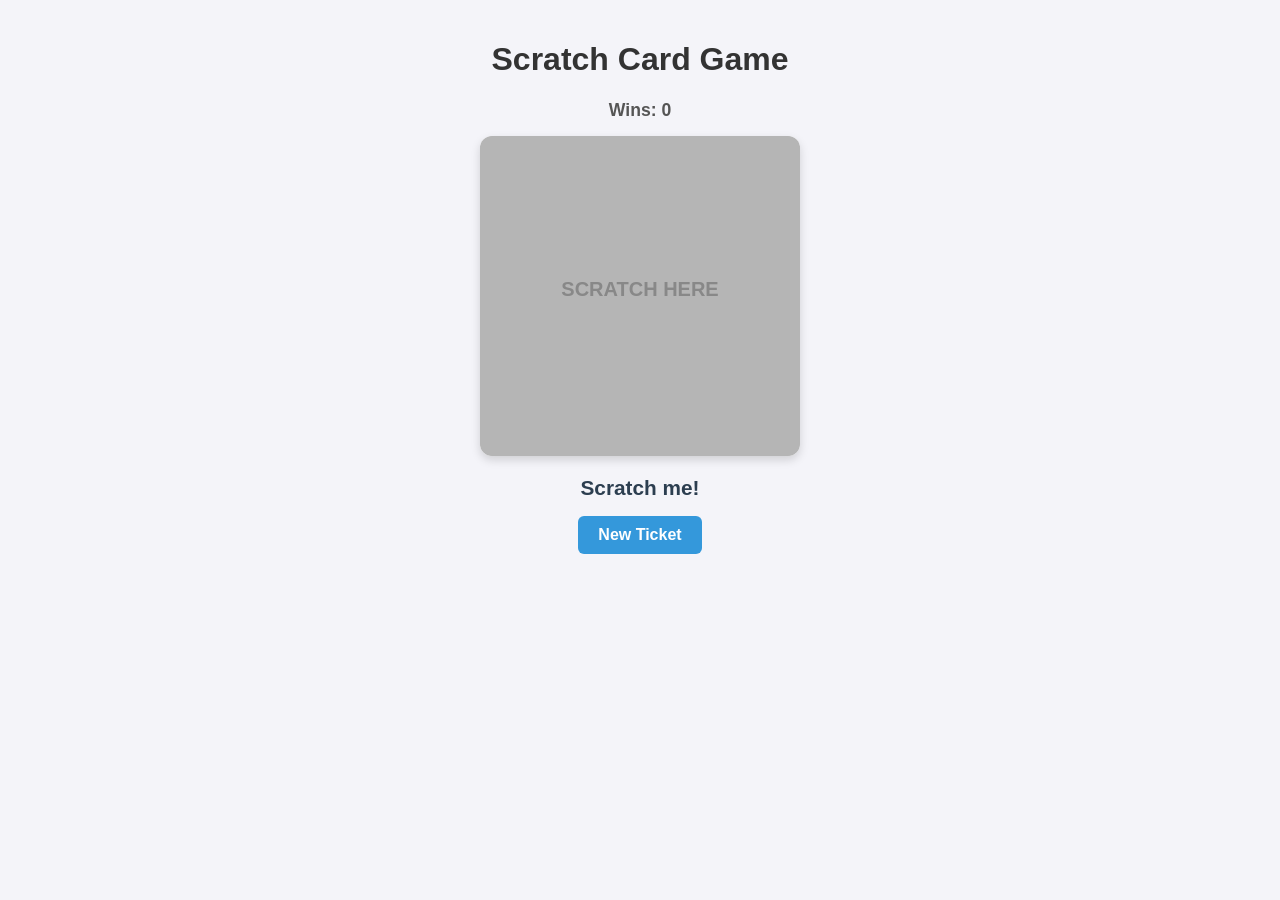
==== index.html @ eedbe90a "added all core functions" ====
<!DOCTYPE html>
<html lang="en">
<head>
<meta charset="UTF-8">
  <meta name="viewport" content="width=device-width, initial-scale=1.0">
    <title>Scratch Card</title>
    <style>
body {
    font-family: Arial, sans-serif;
  display: flex;
flex-direction: column;
    align-items: center;
background-color: #f4f4f9;
    margin: 0;
padding: 20px;
}
h1 {
  color: #333;
}
#win-counter {
  margin-bottom: 15px;
  font-size: 1.1rem;
  font-weight: bold;
  color: #555;
}
    .card-container {
position: relative;
width: 320px;
      height: 320px;
border-radius: 12px;
      overflow: hidden;
box-shadow: 0 4px 10px rgba(0, 0, 0, 0.15);
  user-select: none;
    }
.grid {
    display: grid;
  grid-template-columns: repeat(3, 1fr);
    grid-template-rows: repeat(3, 1fr);
width: 100%;
    height: 100%;
background-color: #ffffff;
}
    .grid-cell {
display: flex;
    justify-content: center;
align-items: center;
    font-size: 2.2rem;
border: 1px dashed #e0e0e0;
    box-sizing: border-box;
}
#scratch-canvas {
  position: absolute;
top: 0;
  left: 0;
cursor: pointer;
  touch-action: none;
}
#message {
    margin-top: 20px;
  font-size: 1.3rem;
    font-weight: bold;
min-height: 30px;
    color: #2c3e50;
}
button {
  margin-top: 10px;
    padding: 10px 20px;
font-size: 1rem;
    font-weight: bold;
color: #fff;
    background-color: #3498db;
border: none;
    border-radius: 6px;
cursor: pointer;
    transition: background-color 0.2s;
}
button:hover {
    background-color: #2980b9;
}
    </style>
</head>
<body>
<h1>Scratch Card Game</h1>
<div id="win-counter">Wins: 0</div>
  <div class="card-container">
    <div class="grid" id="symbols-grid">
      <div class="grid-cell"></div>
  <div class="grid-cell"></div>
      <div class="grid-cell"></div>
  <div class="grid-cell"></div>
      <div class="grid-cell"></div>
  <div class="grid-cell"></div>
      <div class="grid-cell"></div>
  <div class="grid-cell"></div>
      <div class="grid-cell"></div>
    </div>
<canvas id="scratch-canvas" width="320" height="320"></canvas>
  </div>
<div id="message">Scratch to reveal your prize!</div>
  <button id="reset-btn">New Ticket</button>
<script>
const canvas = document.getElementById('scratch-canvas');
 const ctx = canvas.getContext('2d');
  const cells = document.querySelectorAll('.grid-cell');
   const messageEl = document.getElementById('message');
    const resetBtn = document.getElementById('reset-btn');
     const winCounterEl = document.getElementById('win-counter');
const SYMBOLS = ['💎', '⭐️', '🍒', '7️⃣', '🍀', '🔔'];
const WIN_PATTERNS = [
  [0, 1, 2], [3, 4, 5], [6, 7, 8],
  [0, 3, 6], [1, 4, 7], [2, 5, 8],
  [0, 4, 8], [2, 4, 6]
];
let isScratching = false;
let isGameOver = false;
let totalWins = 0;
    function initGame() {
isGameOver = false;
  messageEl.textContent = "Scratch me!";
   const symbolsList = generateSymbols();
    cells.forEach((cell, index) => {
cell.textContent = symbolsList[index];
});
ctx.globalCompositeOperation = 'source-over';
  ctx.fillStyle = '#b5b5b5';
   ctx.fillRect(0, 0, canvas.width, canvas.height);
    ctx.fillStyle = '#888888';
ctx.font = 'bold 20px Arial';
  ctx.textAlign = 'center';
   ctx.fillText('SCRATCH HERE', canvas.width / 2, canvas.height / 2);
}
function checkWinState(arr) {
  for (let pattern of WIN_PATTERNS) {
    const [a, b, c] = pattern;
    if (arr[a] && arr[a] === arr[b] && arr[a] === arr[c]) {
      return true;
    }
  }
  return false;
}
function generateSymbols() {
    const isWinner = Math.random() < 0.4;
let board = Array(9).fill(null);
  if (isWinner) {
   const pattern = WIN_PATTERNS[Math.floor(Math.random() * WIN_PATTERNS.length)];
    const sym = SYMBOLS[Math.floor(Math.random() * SYMBOLS.length)];
     pattern.forEach(idx => board[idx] = sym);
      for (let i = 0; i < 9; i++) {
       if (!board[i]) {
        board[i] = SYMBOLS[Math.floor(Math.random() * SYMBOLS.length)];
       }
      }
  } else {
   do {
    for (let i = 0; i < 9; i++) {
     board[i] = SYMBOLS[Math.floor(Math.random() * SYMBOLS.length)];
    }
   } while (checkWinState(board));
}
return board;
}
function getMousePos(e) {
const rect = canvas.getBoundingClientRect();
  const clientX = e.touches ? e.touches[0].clientX : e.clientX;
   const clientY = e.touches ? e.touches[0].clientY : e.clientY;
    return {
x: clientX - rect.left,
  y: clientY - rect.top
};
}
function scratch(e) {
    if (!isScratching || isGameOver) return;
const { x, y } = getMousePos(e);
  ctx.globalCompositeOperation = 'destination-out';
   ctx.beginPath();
    ctx.arc(x, y, 25, 0, Math.PI * 2);
ctx.fill();
  checkScratchPercentage();
}
function checkScratchPercentage() {
const imageData = ctx.getImageData(0, 0, canvas.width, canvas.height);
  const pixels = imageData.data;
   let clearedPixels = 0;
    for (let i = 3; i < pixels.length; i += 4) {
if (pixels[i] === 0) {
  clearedPixels++;
}
}
const percentage = (clearedPixels / (canvas.width * canvas.height)) * 100;
  if (percentage > 50 && !isGameOver) {
   isGameOver = true;
    ctx.clearRect(0, 0, canvas.width, canvas.height);
     evaluateWin();
}
}
function evaluateWin() {
const symbolsArray = Array.from(cells).map(cell => cell.textContent);
  let winner = checkWinState(symbolsArray);
  if (winner) {
   totalWins++;
   winCounterEl.textContent = "Wins: " + totalWins;
   messageEl.textContent = "WINNER";
    messageEl.style.color = "#27ae60";
} else {
  messageEl.textContent = "LOSER";
   messageEl.style.color = "#c0392b";
}
}
canvas.addEventListener('mousedown', () => isScratching = true);
 canvas.addEventListener('mouseup', () => isScratching = false);
  canvas.addEventListener('mousemove', scratch);
canvas.addEventListener('touchstart', (e) => {
isScratching = true;
  scratch(e);
});
canvas.addEventListener('touchend', () => isScratching = false);
 canvas.addEventListener('touchmove', scratch);
resetBtn.addEventListener('click', initGame);
initGame();
</script>
</body>
</html>
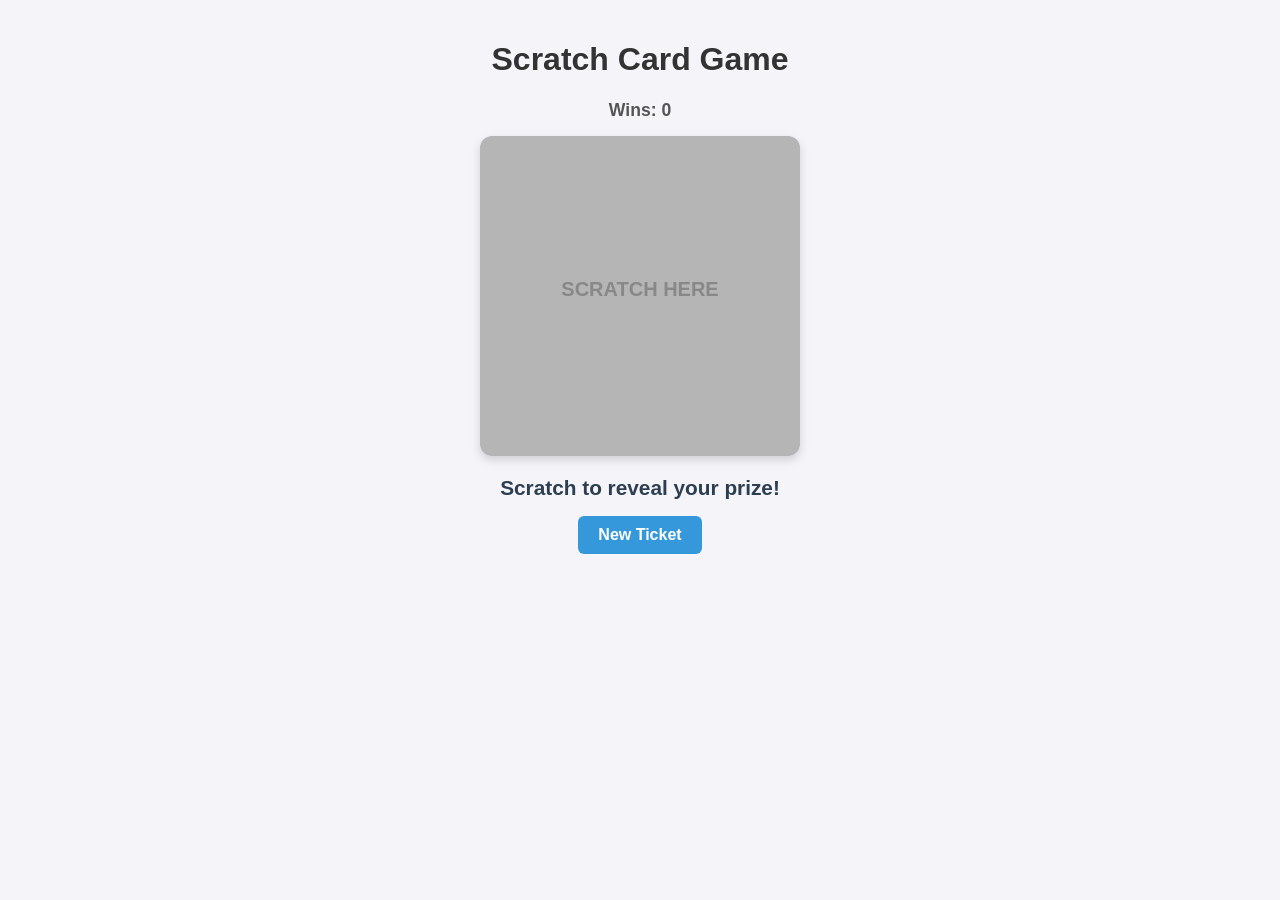
==== commit 16288b70: "implemented web browsers built in audio API" ====
--- a/index.html
+++ b/index.html
@@ -13,6 +13,7 @@
 background-color: #f4f4f9;
     margin: 0;
 padding: 20px;
+    overflow-x: hidden;
 }
 h1 {
   color: #333;
@@ -55,6 +56,15 @@
 cursor: pointer;
   touch-action: none;
 }
+#confetti-canvas {
+  position: fixed;
+  top: 0;
+  left: 0;
+  width: 100vw;
+  height: 100vh;
+  pointer-events: none;
+  z-index: 999;
+}
 #message {
     margin-top: 20px;
   font-size: 1.3rem;
@@ -80,6 +90,7 @@
     </style>
 </head>
 <body>
+<canvas id="confetti-canvas"></canvas>
 <h1>Scratch Card Game</h1>
 <div id="win-counter">Wins: 0</div>
   <div class="card-container">
@@ -101,7 +112,9 @@
 <script>
 const canvas = document.getElementById('scratch-canvas');
  const ctx = canvas.getContext('2d');
-  const cells = document.querySelectorAll('.grid-cell');
+  const confettiCanvas = document.getElementById('confetti-canvas');
+   const confettiCtx = confettiCanvas.getContext('2d');
+    const cells = document.querySelectorAll('.grid-cell');
    const messageEl = document.getElementById('message');
     const resetBtn = document.getElementById('reset-btn');
      const winCounterEl = document.getElementById('win-counter');
@@ -114,9 +127,73 @@
 let isScratching = false;
 let isGameOver = false;
 let totalWins = 0;
+let particles = [];
+let audioCtx = null;
+function initAudio() {
+  if (!audioCtx) {
+    audioCtx = new (window.AudioContext || window.webkitAudioContext)();
+  }
+}
+function playScratchSound() {
+  initAudio();
+  if (!audioCtx) return;
+  const bufferSize = audioCtx.sampleRate * 0.04;
+  const buffer = audioCtx.createBuffer(1, bufferSize, audioCtx.sampleRate);
+  const data = buffer.getChannelData(0);
+  for (let i = 0; i < bufferSize; i++) {
+    data[i] = Math.random() * 2 - 1;
+  }
+  const noise = audioCtx.createBufferSource();
+  noise.buffer = buffer;
+  const filter = audioCtx.createBiquadFilter();
+  filter.type = 'bandpass';
+  filter.frequency.value = 1200;
+  noise.connect(filter);
+  filter.connect(audioCtx.destination);
+  noise.start();
+}
+function playWinSound() {
+  initAudio();
+  if (!audioCtx) return;
+  const notes = [523.25, 659.25, 783.99, 1046.50];
+  notes.forEach((freq, index) => {
+    const osc = audioCtx.createOscillator();
+    const gain = audioCtx.createGain();
+    osc.frequency.value = freq;
+    osc.connect(gain);
+    gain.connect(audioCtx.destination);
+    const startTime = audioCtx.currentTime + index * 0.1;
+    osc.start(startTime);
+    gain.gain.setValueAtTime(0.1, startTime);
+    gain.gain.exponentialRampToValueAtTime(0.001, startTime + 0.3);
+    osc.stop(startTime + 0.3);
+  });
+}
+function playLoseSound() {
+  initAudio();
+  if (!audioCtx) return;
+  const osc = audioCtx.createOscillator();
+  const gain = audioCtx.createGain();
+  osc.type = 'sawtooth';
+  osc.frequency.setValueAtTime(200, audioCtx.currentTime);
+  osc.frequency.linearRampToValueAtTime(100, audioCtx.currentTime + 0.3);
+  osc.connect(gain);
+  gain.connect(audioCtx.destination);
+  osc.start();
+  gain.gain.setValueAtTime(0.1, audioCtx.currentTime);
+  gain.gain.exponentialRampToValueAtTime(0.001, audioCtx.currentTime + 0.3);
+  osc.stop(audioCtx.currentTime + 0.3);
+}
+function resizeConfetti() {
+  confettiCanvas.width = window.innerWidth;
+  confettiCanvas.height = window.innerHeight;
+}
+window.addEventListener('resize', resizeConfetti);
+resizeConfetti();
     function initGame() {
 isGameOver = false;
-  messageEl.textContent = "Scratch me!";
+  messageEl.textContent = "Scratch to reveal your prize!";
+   particles = [];
    const symbolsList = generateSymbols();
     cells.forEach((cell, index) => {
 cell.textContent = symbolsList[index];
@@ -175,6 +252,7 @@
    ctx.beginPath();
     ctx.arc(x, y, 25, 0, Math.PI * 2);
 ctx.fill();
+  playScratchSound();
   checkScratchPercentage();
 }
 function checkScratchPercentage() {
@@ -199,13 +277,49 @@
   if (winner) {
    totalWins++;
    winCounterEl.textContent = "Wins: " + totalWins;
-   messageEl.textContent = "WINNER";
+   messageEl.textContent = "🎉 WINNER! You got 3 in a line!";
     messageEl.style.color = "#27ae60";
+    launchConfetti();
+    playWinSound();
 } else {
-  messageEl.textContent = "LOSER";
+  messageEl.textContent = "❌ Try Again! No line matched.";
    messageEl.style.color = "#c0392b";
-}
-}
+   playLoseSound();
+}
+}
+function launchConfetti() {
+  for (let i = 0; i < 100; i++) {
+    particles.push({
+      x: window.innerWidth / 2,
+      y: window.innerHeight / 2,
+      vx: (Math.random() - 0.5) * 12,
+      vy: (Math.random() - 0.7) * 12,
+      size: Math.random() * 8 + 4,
+      color: ['#f1c40f', '#e74c3c', '#3498db', '#2ecc71', '#9b59b6'][Math.floor(Math.random() * 5)],
+      alpha: 1
+    });
+  }
+}
+function updateConfetti() {
+  confettiCtx.clearRect(0, 0, confettiCanvas.width, confettiCanvas.height);
+  particles.forEach((p, index) => {
+    p.x += p.vx;
+    p.y += p.vy;
+    p.vy += 0.4;
+    p.alpha -= 0.01;
+    if (p.alpha <= 0) {
+      particles.splice(index, 1);
+      return;
+    }
+    confettiCtx.save();
+    confettiCtx.globalAlpha = p.alpha;
+    confettiCtx.fillStyle = p.color;
+    confettiCtx.fillRect(p.x, p.y, p.size, p.size);
+    confettiCtx.restore();
+  });
+  requestAnimationFrame(updateConfetti);
+}
+updateConfetti();
 canvas.addEventListener('mousedown', () => isScratching = true);
  canvas.addEventListener('mouseup', () => isScratching = false);
   canvas.addEventListener('mousemove', scratch);
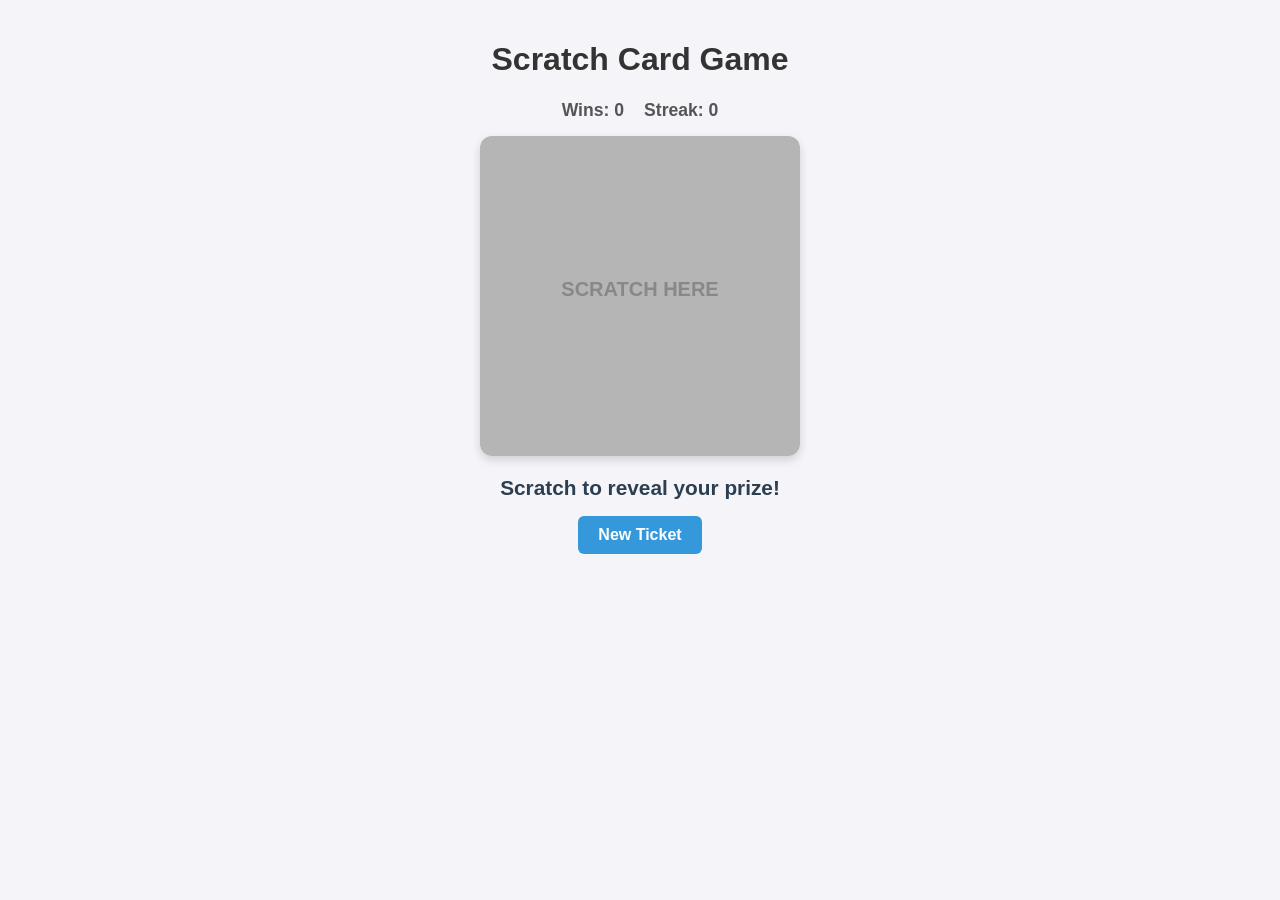
==== commit 93753098: "win streak counter" ====
--- a/index.html
+++ b/index.html
@@ -18,7 +18,9 @@
 h1 {
   color: #333;
 }
-#win-counter {
+#stats-container {
+  display: flex;
+  gap: 20px;
   margin-bottom: 15px;
   font-size: 1.1rem;
   font-weight: bold;
@@ -92,7 +94,10 @@
 <body>
 <canvas id="confetti-canvas"></canvas>
 <h1>Scratch Card Game</h1>
-<div id="win-counter">Wins: 0</div>
+<div id="stats-container">
+  <div id="win-counter">Wins: 0</div>
+  <div id="streak-counter">Streak: 0</div>
+</div>
   <div class="card-container">
     <div class="grid" id="symbols-grid">
       <div class="grid-cell"></div>
@@ -118,6 +123,7 @@
    const messageEl = document.getElementById('message');
     const resetBtn = document.getElementById('reset-btn');
      const winCounterEl = document.getElementById('win-counter');
+     const streakCounterEl = document.getElementById('streak-counter');
 const SYMBOLS = ['💎', '⭐️', '🍒', '7️⃣', '🍀', '🔔'];
 const WIN_PATTERNS = [
   [0, 1, 2], [3, 4, 5], [6, 7, 8],
@@ -127,6 +133,7 @@
 let isScratching = false;
 let isGameOver = false;
 let totalWins = 0;
+let currentStreak = 0;
 let particles = [];
 let audioCtx = null;
 function initAudio() {
@@ -276,12 +283,16 @@
   let winner = checkWinState(symbolsArray);
   if (winner) {
    totalWins++;
+   currentStreak++;
    winCounterEl.textContent = "Wins: " + totalWins;
+   streakCounterEl.textContent = "Streak: " + currentStreak;
    messageEl.textContent = "🎉 WINNER! You got 3 in a line!";
     messageEl.style.color = "#27ae60";
     launchConfetti();
     playWinSound();
 } else {
+  currentStreak = 0;
+  streakCounterEl.textContent = "Streak: " + currentStreak;
   messageEl.textContent = "❌ Try Again! No line matched.";
    messageEl.style.color = "#c0392b";
    playLoseSound();
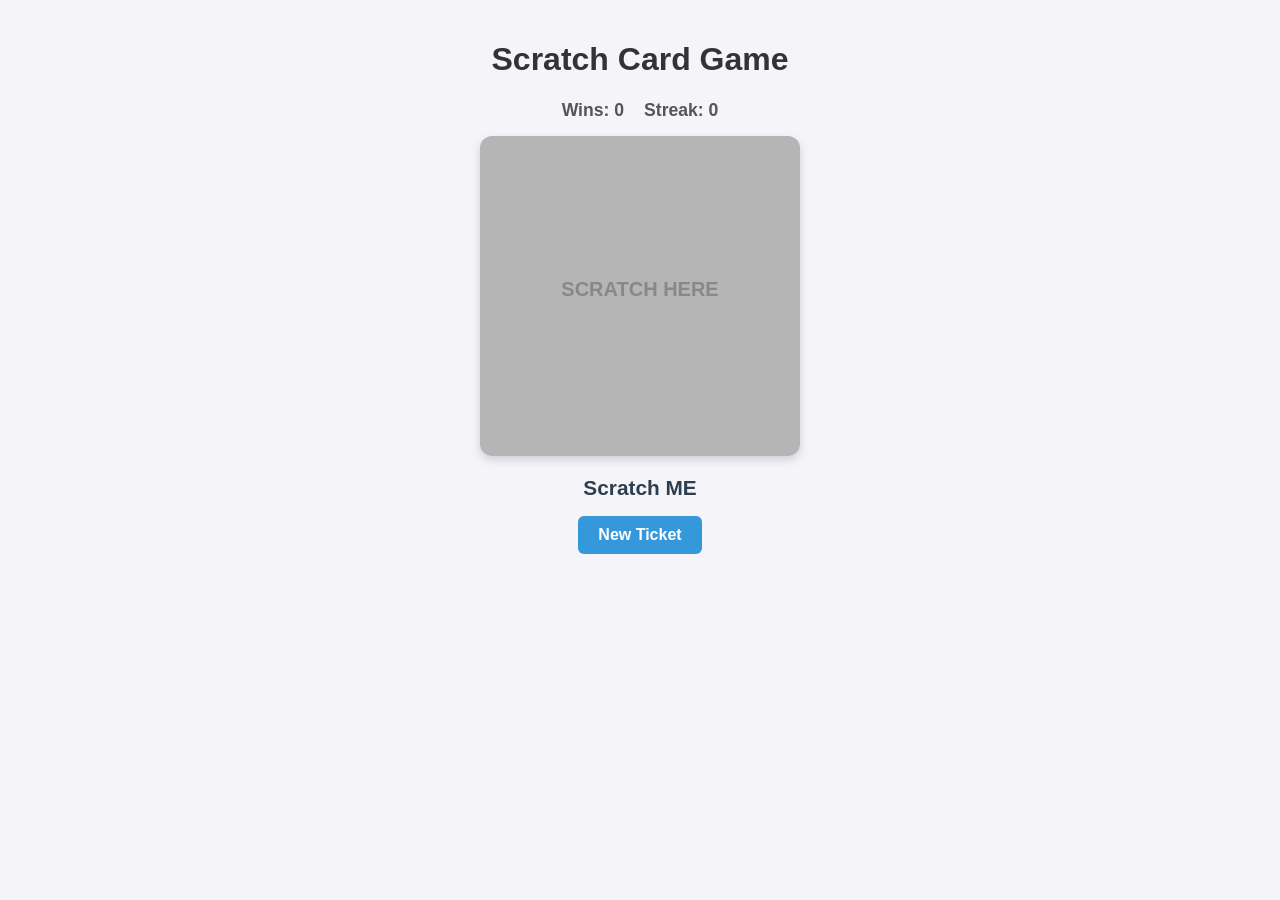
==== commit 65ba5194: "implemented audio features" ====
--- a/index.html
+++ b/index.html
@@ -199,7 +199,7 @@
 resizeConfetti();
     function initGame() {
 isGameOver = false;
-  messageEl.textContent = "Scratch to reveal your prize!";
+  messageEl.textContent = "Scratch ME";
    particles = [];
    const symbolsList = generateSymbols();
     cells.forEach((cell, index) => {
@@ -286,14 +286,14 @@
    currentStreak++;
    winCounterEl.textContent = "Wins: " + totalWins;
    streakCounterEl.textContent = "Streak: " + currentStreak;
-   messageEl.textContent = "🎉 WINNER! You got 3 in a line!";
+   messageEl.textContent = "WINNERRRRR";
     messageEl.style.color = "#27ae60";
     launchConfetti();
     playWinSound();
 } else {
   currentStreak = 0;
   streakCounterEl.textContent = "Streak: " + currentStreak;
-  messageEl.textContent = "❌ Try Again! No line matched.";
+  messageEl.textContent = "LOSERRR";
    messageEl.style.color = "#c0392b";
    playLoseSound();
 }
